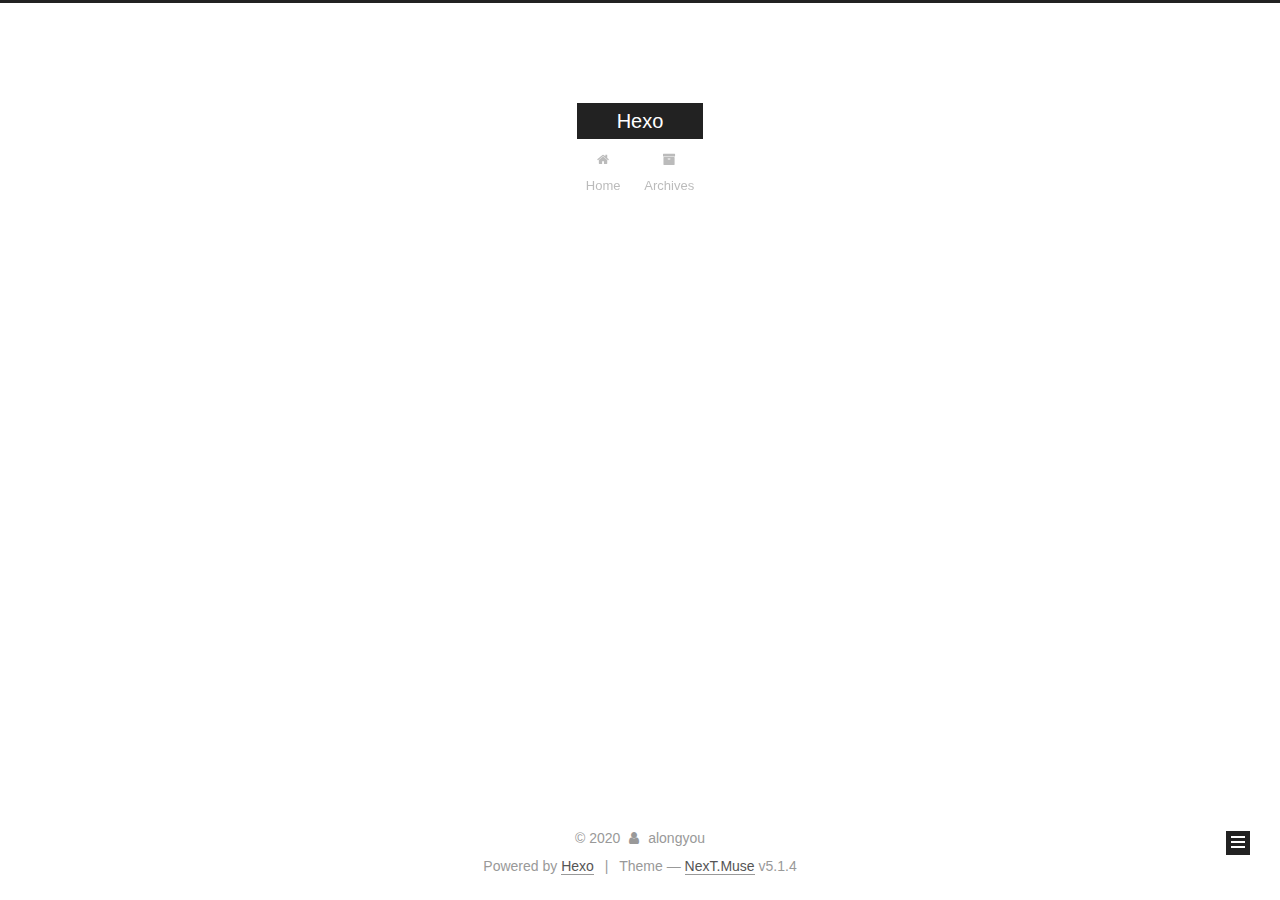
==== archives/index.html @ aa91adcb "Site updated: 2020-01-11 14:29:56" ====
<!DOCTYPE html>



  


<html class="theme-next muse use-motion" lang="en">
<head>
  <meta charset="UTF-8"/>
<meta http-equiv="X-UA-Compatible" content="IE=edge" />
<meta name="viewport" content="width=device-width, initial-scale=1, maximum-scale=1"/>
<meta name="theme-color" content="#222">









<meta http-equiv="Cache-Control" content="no-transform" />
<meta http-equiv="Cache-Control" content="no-siteapp" />
















  
  
  <link href="/lib/fancybox/source/jquery.fancybox.css?v=2.1.5" rel="stylesheet" type="text/css" />







<link href="/lib/font-awesome/css/font-awesome.min.css?v=4.6.2" rel="stylesheet" type="text/css" />

<link href="/css/main.css?v=5.1.4" rel="stylesheet" type="text/css" />


  <link rel="apple-touch-icon" sizes="180x180" href="/images/apple-touch-icon-next.png?v=5.1.4">


  <link rel="icon" type="image/png" sizes="32x32" href="/images/favicon-32x32-next.png?v=5.1.4">


  <link rel="icon" type="image/png" sizes="16x16" href="/images/favicon-16x16-next.png?v=5.1.4">


  <link rel="mask-icon" href="/images/logo.svg?v=5.1.4" color="#222">





  <meta name="keywords" content="Hexo, NexT" />










<meta property="og:type" content="website">
<meta property="og:title" content="Hexo">
<meta property="og:url" content="https://bluesoulo.github.io/archives/index.html">
<meta property="og:site_name" content="Hexo">
<meta property="og:locale" content="en_US">
<meta property="article:author" content="alongyou">
<meta name="twitter:card" content="summary">



<script type="text/javascript" id="hexo.configurations">
  var NexT = window.NexT || {};
  var CONFIG = {
    root: '/',
    scheme: 'Muse',
    version: '5.1.4',
    sidebar: {"position":"left","display":"post","offset":12,"b2t":false,"scrollpercent":false,"onmobile":false},
    fancybox: true,
    tabs: true,
    motion: {"enable":true,"async":false,"transition":{"post_block":"fadeIn","post_header":"slideDownIn","post_body":"slideDownIn","coll_header":"slideLeftIn","sidebar":"slideUpIn"}},
    duoshuo: {
      userId: '0',
      author: 'Author'
    },
    algolia: {
      applicationID: '',
      apiKey: '',
      indexName: '',
      hits: {"per_page":10},
      labels: {"input_placeholder":"Search for Posts","hits_empty":"We didn't find any results for the search: ${query}","hits_stats":"${hits} results found in ${time} ms"}
    }
  };
</script>



  <link rel="canonical" href="https://bluesoulo.github.io/archives/"/>





  <title>Archive | Hexo</title>
  








<meta name="generator" content="Hexo 4.2.0"></head>

<body itemscope itemtype="http://schema.org/WebPage" lang="en">

  
  
    
  

  <div class="container sidebar-position-left page-archive">
    <div class="headband"></div>

    <header id="header" class="header" itemscope itemtype="http://schema.org/WPHeader">
      <div class="header-inner"><div class="site-brand-wrapper">
  <div class="site-meta ">
    

    <div class="custom-logo-site-title">
      <a href="/"  class="brand" rel="start">
        <span class="logo-line-before"><i></i></span>
        <span class="site-title">Hexo</span>
        <span class="logo-line-after"><i></i></span>
      </a>
    </div>
      
        <p class="site-subtitle"></p>
      
  </div>

  <div class="site-nav-toggle">
    <button>
      <span class="btn-bar"></span>
      <span class="btn-bar"></span>
      <span class="btn-bar"></span>
    </button>
  </div>
</div>

<nav class="site-nav">
  

  
    <ul id="menu" class="menu">
      
        
        <li class="menu-item menu-item-home">
          <a href="/%20" rel="section">
            
              <i class="menu-item-icon fa fa-fw fa-home"></i> <br />
            
            Home
          </a>
        </li>
      
        
        <li class="menu-item menu-item-archives">
          <a href="/archives/%20" rel="section">
            
              <i class="menu-item-icon fa fa-fw fa-archive"></i> <br />
            
            Archives
          </a>
        </li>
      

      
    </ul>
  

  
</nav>



 </div>
    </header>

    <main id="main" class="main">
      <div class="main-inner">
        <div class="content-wrap">
          <div id="content" class="content">
            

  
  
  
  <div class="post-block archive">
    <div id="posts" class="posts-collapse">
      <span class="archive-move-on"></span>

      <span class="archive-page-counter">
        
        
        
          
        
        Um..! 1 post. Keep on posting.
      </span>

      

        
        
        

        
          
          <div class="collection-title">
            <h1 class="archive-year" id="archive-year-2020">2020</h1>
          </div>
        
        

        

  <article class="post post-type-normal" itemscope itemtype="http://schema.org/Article">
    <header class="post-header">

      <h2 class="post-title">
        
            <a class="post-title-link" href="/2020/01/11/hello-world/" itemprop="url">
              
                <span itemprop="name">Hello World</span>
              
            </a>
        
      </h2>

      <div class="post-meta">
        <time class="post-time" itemprop="dateCreated"
              datetime="2020-01-11T13:11:05+08:00"
              content="2020-01-11" >
          01-11
        </time>
      </div>

    </header>
  </article>



      

    </div>
  </div>
  
  
  

  



          </div>
          


          

        </div>
        
          
  
  <div class="sidebar-toggle">
    <div class="sidebar-toggle-line-wrap">
      <span class="sidebar-toggle-line sidebar-toggle-line-first"></span>
      <span class="sidebar-toggle-line sidebar-toggle-line-middle"></span>
      <span class="sidebar-toggle-line sidebar-toggle-line-last"></span>
    </div>
  </div>

  <aside id="sidebar" class="sidebar">
    
    <div class="sidebar-inner">

      

      

      <section class="site-overview-wrap sidebar-panel sidebar-panel-active">
        <div class="site-overview">
          <div class="site-author motion-element" itemprop="author" itemscope itemtype="http://schema.org/Person">
            
              <p class="site-author-name" itemprop="name">alongyou</p>
              <p class="site-description motion-element" itemprop="description"></p>
          </div>

          <nav class="site-state motion-element">

            
              <div class="site-state-item site-state-posts">
              
                <a href="/archives/%20%7C%7C%20archive">
              
                  <span class="site-state-item-count">1</span>
                  <span class="site-state-item-name">posts</span>
                </a>
              </div>
            

            

            

          </nav>

          

          

          
          

          
          

          

        </div>
      </section>

      

      

    </div>
  </aside>


        
      </div>
    </main>

    <footer id="footer" class="footer">
      <div class="footer-inner">
        <div class="copyright">&copy; <span itemprop="copyrightYear">2020</span>
  <span class="with-love">
    <i class="fa fa-user"></i>
  </span>
  <span class="author" itemprop="copyrightHolder">alongyou</span>

  
</div>


  <div class="powered-by">Powered by <a class="theme-link" target="_blank" href="https://hexo.io">Hexo</a></div>



  <span class="post-meta-divider">|</span>



  <div class="theme-info">Theme &mdash; <a class="theme-link" target="_blank" href="https://github.com/iissnan/hexo-theme-next">NexT.Muse</a> v5.1.4</div>




        







        
      </div>
    </footer>

    
      <div class="back-to-top">
        <i class="fa fa-arrow-up"></i>
        
      </div>
    

    

  </div>

  

<script type="text/javascript">
  if (Object.prototype.toString.call(window.Promise) !== '[object Function]') {
    window.Promise = null;
  }
</script>









  












  
  
    <script type="text/javascript" src="/lib/jquery/index.js?v=2.1.3"></script>
  

  
  
    <script type="text/javascript" src="/lib/fastclick/lib/fastclick.min.js?v=1.0.6"></script>
  

  
  
    <script type="text/javascript" src="/lib/jquery_lazyload/jquery.lazyload.js?v=1.9.7"></script>
  

  
  
    <script type="text/javascript" src="/lib/velocity/velocity.min.js?v=1.2.1"></script>
  

  
  
    <script type="text/javascript" src="/lib/velocity/velocity.ui.min.js?v=1.2.1"></script>
  

  
  
    <script type="text/javascript" src="/lib/fancybox/source/jquery.fancybox.pack.js?v=2.1.5"></script>
  


  


  <script type="text/javascript" src="/js/src/utils.js?v=5.1.4"></script>

  <script type="text/javascript" src="/js/src/motion.js?v=5.1.4"></script>



  
  

  

  


  <script type="text/javascript" src="/js/src/bootstrap.js?v=5.1.4"></script>



  


  




	





  





  












  





  

  

  

  
  

  

  

  

</body>
</html>
---- css/main.css ----
/* normalize.css v3.0.2 | MIT License | git.io/normalize */
html {
  font-family: sans-serif; /* 1 */
  -ms-text-size-adjust: 100%; /* 2 */
  -webkit-text-size-adjust: 100%; /* 2 */
}
body {
  margin: 0;
}
article,
aside,
details,
figcaption,
figure,
footer,
header,
hgroup,
main,
menu,
nav,
section,
summary {
  display: block;
}
audio,
canvas,
progress,
video {
  display: inline-block; /* 1 */
  vertical-align: baseline; /* 2 */
}
audio:not([controls]) {
  display: none;
  height: 0;
}
[hidden],
template {
  display: none;
}
a {
  background-color: transparent;
}
a:active,
a:hover {
  outline: 0;
}
abbr[title] {
  border-bottom: 1px dotted;
}
b,
strong {
  font-weight: bold;
}
dfn {
  font-style: italic;
}
h1 {
  font-size: 2em;
  margin: 0.67em 0;
}
mark {
  background: #ff0;
  color: #000;
}
small {
  font-size: 80%;
}
sub,
sup {
  font-size: 75%;
  line-height: 0;
  position: relative;
  vertical-align: baseline;
}
sup {
  top: -0.5em;
}
sub {
  bottom: -0.25em;
}
img {
  border: 0;
}
svg:not(:root) {
  overflow: hidden;
}
figure {
  margin: 1em 40px;
}
hr {
  -moz-box-sizing: content-box;
  box-sizing: content-box;
  height: 0;
}
pre {
  overflow: auto;
}
code,
kbd,
pre,
samp {
  font-family: monospace, monospace;
  font-size: 1em;
}
button,
input,
optgroup,
select,
textarea {
  color: inherit; /* 1 */
  font: inherit; /* 2 */
  margin: 0; /* 3 */
}
button {
  overflow: visible;
}
button,
select {
  text-transform: none;
}
button,
html input[type="button"],
input[type="reset"],
input[type="submit"] {
  -webkit-appearance: button; /* 2 */
  cursor: pointer; /* 3 */
}
button[disabled],
html input[disabled] {
  cursor: default;
}
button::-moz-focus-inner,
input::-moz-focus-inner {
  border: 0;
  padding: 0;
}
input {
  line-height: normal;
}
input[type="checkbox"],
input[type="radio"] {
  box-sizing: border-box; /* 1 */
  padding: 0; /* 2 */
}
input[type="number"]::-webkit-inner-spin-button,
input[type="number"]::-webkit-outer-spin-button {
  height: auto;
}
input[type="search"] {
  -webkit-appearance: textfield; /* 1 */
  -moz-box-sizing: content-box;
  -webkit-box-sizing: content-box; /* 2 */
  box-sizing: content-box;
}
input[type="search"]::-webkit-search-cancel-button,
input[type="search"]::-webkit-search-decoration {
  -webkit-appearance: none;
}
fieldset {
  border: 1px solid #c0c0c0;
  margin: 0 2px;
  padding: 0.35em 0.625em 0.75em;
}
legend {
  border: 0; /* 1 */
  padding: 0; /* 2 */
}
textarea {
  overflow: auto;
}
optgroup {
  font-weight: bold;
}
table {
  border-collapse: collapse;
  border-spacing: 0;
}
td,
th {
  padding: 0;
}
::selection {
  background: #262a30;
  color: #fff;
}
body {
  position: relative;
  font-family: 'Lato', "PingFang SC", "Microsoft YaHei", sans-serif;
  font-size: 14px;
  line-height: 2;
  color: #555;
  background: #fff;
}
@media (max-width: 767px) {
  body {
    padding-right: 0 !important;
  }
}
@media (min-width: 768px) and (max-width: 991px) {
  body {
    padding-right: 0 !important;
  }
}
@media (min-width: 1600px) {
  body {
    font-size: 16px;
  }
}
h1,
h2,
h3,
h4,
h5,
h6 {
  margin: 0;
  padding: 0;
  font-weight: bold;
  line-height: 1.5;
  font-family: 'Lato', "PingFang SC", "Microsoft YaHei", sans-serif;
}
h2,
h3,
h4,
h5,
h6 {
  margin: 20px 0 15px;
}
h1 {
  font-size: 22px;
}
@media (max-width: 767px) {
  h1 {
    font-size: 18px;
  }
}
h2 {
  font-size: 20px;
}
@media (max-width: 767px) {
  h2 {
    font-size: 16px;
  }
}
h3 {
  font-size: 18px;
}
@media (max-width: 767px) {
  h3 {
    font-size: 14px;
  }
}
h4 {
  font-size: 16px;
}
@media (max-width: 767px) {
  h4 {
    font-size: 12px;
  }
}
h5 {
  font-size: 14px;
}
@media (max-width: 767px) {
  h5 {
    font-size: 10px;
  }
}
h6 {
  font-size: 12px;
}
@media (max-width: 767px) {
  h6 {
    font-size: 8px;
  }
}
p {
  margin: 0 0 20px 0;
}
a {
  color: #555;
  text-decoration: none;
  outline: none;
  border-bottom: 1px solid #999;
  word-wrap: break-word;
}
a:hover {
  color: #222;
  border-bottom-color: #222;
}
blockquote {
  margin: 0;
  padding: 0;
}
img {
  display: block;
  margin: auto;
  max-width: 100%;
  height: auto;
}
hr {
  margin: 40px 0;
  height: 3px;
  border: none;
  background-color: #ddd;
  background-image: repeating-linear-gradient(-45deg, #fff, #fff 4px, transparent 4px, transparent 8px);
}
blockquote {
  padding: 0 15px;
  color: #666;
  border-left: 4px solid #ddd;
}
blockquote cite::before {
  content: "-";
  padding: 0 5px;
}
dt {
  font-weight: 700;
}
dd {
  margin: 0;
  padding: 0;
}
kbd {
  border: 1px solid #ccc;
  border-radius: 0.2em;
  box-shadow: 0.1em 0.1em 0.2em rgba(0,0,0,0.1);
  background-color: #f9f9f9;
  font-family: inherit;
  background-image: -webkit-linear-gradient(top, #eee, #fff, #eee);
  padding: 0.1em 0.3em;
  white-space: nowrap;
}
.text-left {
  text-align: left;
}
.text-center {
  text-align: center;
}
.text-right {
  text-align: right;
}
.text-justify {
  text-align: justify;
}
.text-nowrap {
  white-space: nowrap;
}
.text-lowercase {
  text-transform: lowercase;
}
.text-uppercase {
  text-transform: uppercase;
}
.text-capitalize {
  text-transform: capitalize;
}
.center-block {
  display: block;
  margin-left: auto;
  margin-right: auto;
}
.clearfix:before,
.clearfix:after {
  content: " ";
  display: table;
}
.clearfix:after {
  clear: both;
}
.pullquote {
  width: 45%;
}
.pullquote.left {
  float: left;
  margin-left: 5px;
  margin-right: 10px;
}
.pullquote.right {
  float: right;
  margin-left: 10px;
  margin-right: 5px;
}
.affix.affix.affix {
  position: fixed;
}
.translation {
  margin-top: -20px;
  font-size: 14px;
  color: #999;
}
.scrollbar-measure {
  width: 100px;
  height: 100px;
  overflow: scroll;
  position: absolute;
  top: -9999px;
}
.use-motion .motion-element {
  opacity: 0;
}
table {
  margin: 20px 0;
  width: 100%;
  border-collapse: collapse;
  border-spacing: 0;
  border: 1px solid #ddd;
  font-size: 14px;
  table-layout: fixed;
  word-wrap: break-all;
}
table>tbody>tr:nth-of-type(odd) {
  background-color: #f9f9f9;
}
table>tbody>tr:hover {
  background-color: #f5f5f5;
}
caption,
th,
td {
  padding: 8px;
  text-align: left;
  vertical-align: middle;
  font-weight: normal;
}
th,
td {
  border-bottom: 3px solid #ddd;
  border-right: 1px solid #eee;
}
th {
  padding-bottom: 10px;
  font-weight: 700;
}
td {
  border-bottom-width: 1px;
}
html,
body {
  height: 100%;
}
.container {
  position: relative;
  min-height: 100%;
}
.header-inner {
  margin: 0 auto;
  padding: 100px 0 70px;
  width: 700px;
}
@media (min-width: 1600px) {
  .container .header-inner {
    width: 900px;
  }
}
.main {
  padding-bottom: 150px;
}
.main-inner {
  margin: 0 auto;
  width: 700px;
}
@media (min-width: 1600px) {
  .container .main-inner {
    width: 900px;
  }
}
.footer {
  position: absolute;
  left: 0;
  bottom: 0;
  width: 100%;
  min-height: 50px;
}
.footer-inner {
  box-sizing: border-box;
  margin: 20px auto;
  width: 700px;
}
@media (min-width: 1600px) {
  .container .footer-inner {
    width: 900px;
  }
}
pre,
.highlight {
  overflow: auto;
  margin: 20px 0;
  padding: 0;
  font-size: 13px;
  color: #4d4d4c;
  background: #f7f7f7;
  line-height: 1.6;
}
pre,
code {
  font-family: consolas, Menlo, "PingFang SC", "Microsoft YaHei", monospace;
}
code {
  padding: 2px 4px;
  word-wrap: break-word;
  color: #555;
  background: #eee;
  border-radius: 3px;
  font-size: 13px;
}
pre {
  padding: 10px;
}
pre code {
  padding: 0;
  color: #4d4d4c;
  background: none;
  text-shadow: none;
}
.highlight {
  border-radius: 1px;
}
.highlight pre {
  border: none;
  margin: 0;
  padding: 10px 0;
}
.highlight table {
  margin: 0;
  width: auto;
  border: none;
}
.highlight td {
  border: none;
  padding: 0;
}
.highlight figcaption {
  font-size: 1em;
  color: #4d4d4c;
  line-height: 1em;
  margin-bottom: 1em;
}
.highlight figcaption:before,
.highlight figcaption:after {
  content: " ";
  display: table;
}
.highlight figcaption:after {
  clear: both;
}
.highlight figcaption a {
  float: right;
  color: #4d4d4c;
}
.highlight figcaption a:hover {
  border-bottom-color: #4d4d4c;
}
.highlight .gutter pre {
  padding-left: 10px;
  padding-right: 10px;
  color: #869194;
  text-align: right;
  background-color: #eff2f3;
}
.highlight .code pre {
  width: 100%;
  padding-left: 10px;
  padding-right: 10px;
  background-color: #f7f7f7;
}
.highlight .line {
  height: 20px;
}
.gutter {
  -webkit-user-select: none;
  -moz-user-select: none;
  -ms-user-select: none;
  user-select: none;
}
.gist table {
  width: auto;
}
.gist table td {
  border: none;
}
pre .deletion {
  background: #fdd;
}
pre .addition {
  background: #dfd;
}
pre .meta {
  color: #8959a8;
}
pre .comment {
  color: #8e908c;
}
pre .variable,
pre .attribute,
pre .tag,
pre .regexp,
pre .ruby .constant,
pre .xml .tag .title,
pre .xml .pi,
pre .xml .doctype,
pre .html .doctype,
pre .css .id,
pre .css .class,
pre .css .pseudo {
  color: #c82829;
}
pre .number,
pre .preprocessor,
pre .built_in,
pre .literal,
pre .params,
pre .constant,
pre .command {
  color: #f5871f;
}
pre .ruby .class .title,
pre .css .rules .attribute,
pre .string,
pre .value,
pre .inheritance,
pre .header,
pre .ruby .symbol,
pre .xml .cdata,
pre .special,
pre .number,
pre .formula {
  color: #718c00;
}
pre .title,
pre .css .hexcolor {
  color: #3e999f;
}
pre .function,
pre .python .decorator,
pre .python .title,
pre .ruby .function .title,
pre .ruby .title .keyword,
pre .perl .sub,
pre .javascript .title,
pre .coffeescript .title {
  color: #4271ae;
}
pre .keyword,
pre .javascript .function {
  color: #8959a8;
}
.full-image.full-image.full-image.full-image {
  border: none;
  max-width: 100%;
  width: auto;
  margin: 20px auto 25px;
}
@media (min-width: 992px) {
  .full-image.full-image.full-image.full-image {
    max-width: none;
    width: 110%;
    margin: 25px -5%;
  }
}
.blockquote-center,
.page-home .post-type-quote blockquote,
.page-post-detail .post-type-quote blockquote {
  position: relative;
  margin: 40px 0;
  padding: 0;
  border-left: none;
  text-align: center;
}
.blockquote-center::before,
.page-home .post-type-quote blockquote::before,
.page-post-detail .post-type-quote blockquote::before,
.blockquote-center::after,
.page-home .post-type-quote blockquote::after,
.page-post-detail .post-type-quote blockquote::after {
  position: absolute;
  content: ' ';
  display: block;
  width: 100%;
  height: 24px;
  opacity: 0.2;
  background-repeat: no-repeat;
  background-position: 0 -6px;
  background-size: 22px 22px;
}
.blockquote-center::before,
.page-home .post-type-quote blockquote::before,
.page-post-detail .post-type-quote blockquote::before {
  top: -20px;
  background-image: url("../images/quote-l.svg");
  border-top: 1px solid #ccc;
}
.blockquote-center::after,
.page-home .post-type-quote blockquote::after,
.page-post-detail .post-type-quote blockquote::after {
  bottom: -20px;
  background-image: url("../images/quote-r.svg");
  border-bottom: 1px solid #ccc;
  background-position: 100% 8px;
}
.blockquote-center p,
.page-home .post-type-quote blockquote p,
.page-post-detail .post-type-quote blockquote p,
.blockquote-center div,
.page-home .post-type-quote blockquote div,
.page-post-detail .post-type-quote blockquote div {
  text-align: center;
}
.post .post-body .group-picture img {
  box-sizing: border-box;
  padding: 0 3px;
  border: none;
}
.post .group-picture-row {
  overflow: hidden;
  margin-top: 6px;
}
.post .group-picture-row:first-child {
  margin-top: 0;
}
.post .group-picture-column {
  float: left;
}
.page-post-detail .post-body .group-picture-column {
  float: none;
  margin-top: 10px;
  width: auto !important;
}
.page-post-detail .post-body .group-picture-column img {
  margin: 0 auto;
}
.page-archive .group-picture-container {
  overflow: hidden;
}
.page-archive .group-picture-row {
  float: left;
}
.page-archive .group-picture-row:first-child {
  margin-top: 6px;
}
.page-archive .group-picture-column {
  max-width: 150px;
  max-height: 150px;
}
.post-body .note {
  position: relative;
  padding: 15px;
  margin-bottom: 20px;
  border: 1px solid #eee;
  border-left-width: 5px;
  border-radius: 3px;
}
.post-body .note h2,
.post-body .note h3,
.post-body .note h4,
.post-body .note h5,
.post-body .note h6 {
  margin-top: 0;
  margin-bottom: 0;
  border-bottom: initial;
  padding-top: 0 !important;
}
.post-body .note p:first-child,
.post-body .note ul:first-child,
.post-body .note ol:first-child,
.post-body .note table:first-child,
.post-body .note pre:first-child,
.post-body .note blockquote:first-child {
  margin-top: 0;
}
.post-body .note p:last-child,
.post-body .note ul:last-child,
.post-body .note ol:last-child,
.post-body .note table:last-child,
.post-body .note pre:last-child,
.post-body .note blockquote:last-child {
  margin-bottom: 0;
}
.post-body .note.default {
  border-left-color: #777;
}
.post-body .note.default h2,
.post-body .note.default h3,
.post-body .note.default h4,
.post-body .note.default h5,
.post-body .note.default h6 {
  color: #777;
}
.post-body .note.primary {
  border-left-color: #6f42c1;
}
.post-body .note.primary h2,
.post-body .note.primary h3,
.post-body .note.primary h4,
.post-body .note.primary h5,
.post-body .note.primary h6 {
  color: #6f42c1;
}
.post-body .note.info {
  border-left-color: #428bca;
}
.post-body .note.info h2,
.post-body .note.info h3,
.post-body .note.info h4,
.post-body .note.info h5,
.post-body .note.info h6 {
  color: #428bca;
}
.post-body .note.success {
  border-left-color: #5cb85c;
}
.post-body .note.success h2,
.post-body .note.success h3,
.post-body .note.success h4,
.post-body .note.success h5,
.post-body .note.success h6 {
  color: #5cb85c;
}
.post-body .note.warning {
  border-left-color: #f0ad4e;
}
.post-body .note.warning h2,
.post-body .note.warning h3,
.post-body .note.warning h4,
.post-body .note.warning h5,
.post-body .note.warning h6 {
  color: #f0ad4e;
}
.post-body .note.danger {
  border-left-color: #d9534f;
}
.post-body .note.danger h2,
.post-body .note.danger h3,
.post-body .note.danger h4,
.post-body .note.danger h5,
.post-body .note.danger h6 {
  color: #d9534f;
}
.post-body .label {
  display: inline;
  padding: 0 2px;
  white-space: nowrap;
}
.post-body .label.default {
  background-color: #f0f0f0;
}
.post-body .label.primary {
  background-color: #efe6f7;
}
.post-body .label.info {
  background-color: #e5f2f8;
}
.post-body .label.success {
  background-color: #e7f4e9;
}
.post-body .label.warning {
  background-color: #fcf6e1;
}
.post-body .label.danger {
  background-color: #fae8eb;
}
.post-body .tabs {
  position: relative;
  display: block;
  margin-bottom: 20px;
  padding-top: 10px;
}
.post-body .tabs ul.nav-tabs {
  margin: 0;
  padding: 0;
  display: flex;
  margin-bottom: -1px;
}
@media (max-width: 413px) {
  .post-body .tabs ul.nav-tabs {
    display: block;
    margin-bottom: 5px;
  }
}
.post-body .tabs ul.nav-tabs li.tab {
  list-style-type: none !important;
  margin: 0 0.25em 0 0;
  border-top: 3px solid transparent;
  border-left: 1px solid transparent;
  border-right: 1px solid transparent;
}
@media (max-width: 413px) {
  .post-body .tabs ul.nav-tabs li.tab {
    margin: initial;
    border-top: 1px solid transparent;
    border-left: 3px solid transparent;
    border-right: 1px solid transparent;
    border-bottom: 1px solid transparent;
  }
}
.post-body .tabs ul.nav-tabs li.tab a {
  outline: 0;
  border-bottom: initial;
  display: block;
  line-height: 1.8em;
  padding: 0.25em 0.75em;
  transition-duration: 0.2s;
  transition-timing-function: ease-out;
  transition-delay: 0s;
}
.post-body .tabs ul.nav-tabs li.tab a i {
  width: 1.285714285714286em;
}
.post-body .tabs ul.nav-tabs li.tab.active {
  border-top: 3px solid #fc6423;
  border-left: 1px solid #ddd;
  border-right: 1px solid #ddd;
  background-color: #fff;
}
@media (max-width: 413px) {
  .post-body .tabs ul.nav-tabs li.tab.active {
    border-top: 1px solid #ddd;
    border-left: 3px solid #fc6423;
    border-right: 1px solid #ddd;
    border-bottom: 1px solid #ddd;
  }
}
.post-body .tabs ul.nav-tabs li.tab.active a {
  cursor: default;
  color: #555;
}
.post-body .tabs .tab-content {
  background-color: #fff;
}
.post-body .tabs .tab-content .tab-pane {
  border: 1px solid #ddd;
  padding: 20px 20px 0 20px;
}
.post-body .tabs .tab-content .tab-pane:not(.active) {
  display: none !important;
}
.post-body .tabs .tab-content .tab-pane.active {
  display: block !important;
}
.btn {
  display: inline-block;
  padding: 0 20px;
  font-size: 14px;
  color: #fff;
  background: #222;
  border: 2px solid #222;
  text-decoration: none;
  border-radius: 0;
  transition-property: background-color;
  transition-duration: 0.2s;
  transition-timing-function: ease-in-out;
  transition-delay: 0s;
  line-height: 2;
}
.btn:hover {
  border-color: #222;
  color: #222;
  background: #fff;
}
.btn +.btn {
  margin: 0 0 8px 8px;
}
.btn .fa-fw {
  width: 1.285714285714286em;
  text-align: left;
}
.btn-bar {
  display: block;
  width: 22px;
  height: 2px;
  background: #555;
  border-radius: 1px;
}
.btn-bar+.btn-bar {
  margin-top: 4px;
}
.pagination {
  margin: 120px 0 40px;
  text-align: center;
  border-top: 1px solid #eee;
}
.page-number-basic,
.pagination .prev,
.pagination .next,
.pagination .page-number,
.pagination .space {
  display: inline-block;
  position: relative;
  top: -1px;
  margin: 0 10px;
  padding: 0 11px;
}
@media (max-width: 767px) {
  .page-number-basic,
  .pagination .prev,
  .pagination .next,
  .pagination .page-number,
  .pagination .space {
    margin: 0 5px;
  }
}
.pagination .prev,
.pagination .next,
.pagination .page-number {
  border-bottom: 0;
  border-top: 1px solid #eee;
  transition-property: border-color;
  transition-duration: 0.2s;
  transition-timing-function: ease-in-out;
  transition-delay: 0s;
}
.pagination .prev:hover,
.pagination .next:hover,
.pagination .page-number:hover {
  border-top-color: #222;
}
.pagination .space {
  padding: 0;
  margin: 0;
}
.pagination .prev {
  margin-left: 0;
}
.pagination .next {
  margin-right: 0;
}
.pagination .page-number.current {
  color: #fff;
  background: #ccc;
  border-top-color: #ccc;
}
@media (max-width: 767px) {
  .pagination {
    border-top: none;
  }
  .pagination .prev,
  .pagination .next,
  .pagination .page-number {
    margin-bottom: 10px;
    border-top: 0;
    border-bottom: 1px solid #eee;
    padding: 0 10px;
  }
  .pagination .prev:hover,
  .pagination .next:hover,
  .pagination .page-number:hover {
    border-bottom-color: #222;
  }
}
.comments {
  margin: 60px 20px 0;
}
.tag-cloud {
  text-align: center;
}
.tag-cloud a {
  display: inline-block;
  margin: 10px;
}
.back-to-top {
  box-sizing: border-box;
  position: fixed;
  bottom: -100px;
  right: 30px;
  z-index: 1050;
  padding: 0 6px;
  width: 24px;
  background: #222;
  font-size: 12px;
  opacity: 1;
  color: #fff;
  cursor: pointer;
  text-align: center;
  -webkit-transform: translateZ(0);
  transition-property: bottom;
  transition-duration: 0.2s;
  transition-timing-function: ease-in-out;
  transition-delay: 0s;
}
@media (min-width: 768px) and (max-width: 991px) {
  .back-to-top {
    display: none !important;
  }
}
@media (max-width: 767px) {
  .back-to-top {
    display: none !important;
  }
}
.back-to-top.back-to-top-on {
  bottom: 19px;
}
.header {
  background: transparent;
}
.header-inner {
  position: relative;
}
.headband {
  height: 3px;
  background: #222;
}
.site-meta {
  margin: 0;
  text-align: center;
}
@media (max-width: 767px) {
  .site-meta {
    text-align: center;
  }
}
.brand {
  position: relative;
  display: inline-block;
  padding: 0 40px;
  color: #fff;
  background: #222;
  border-bottom: none;
}
.brand:hover {
  color: #fff;
}
.logo {
  display: inline-block;
  margin-right: 5px;
  line-height: 36px;
  vertical-align: top;
}
.site-title {
  display: inline-block;
  vertical-align: top;
  line-height: 36px;
  font-size: 20px;
  font-weight: normal;
  font-family: 'Lato', "PingFang SC", "Microsoft YaHei", sans-serif;
}
.site-subtitle {
  margin-top: 10px;
  font-size: 13px;
  color: #999;
}
.use-motion .brand {
  opacity: 0;
}
.use-motion .logo,
.use-motion .site-title,
.use-motion .site-subtitle {
  opacity: 0;
  position: relative;
  top: -10px;
}
.site-nav-toggle {
  display: none;
  position: absolute;
  top: 10px;
  left: 10px;
}
@media (max-width: 767px) {
  .site-nav-toggle {
    display: block;
  }
}
.site-nav-toggle button {
  margin-top: 2px;
  padding: 9px 10px;
  background: transparent;
  border: none;
}
@media (max-width: 767px) {
  .site-nav {
    display: none;
    margin: 0 -10px;
    padding: 0 10px;
    clear: both;
    border-top: 1px solid #ddd;
  }
}
@media (min-width: 768px) and (max-width: 991px) {
  .site-nav {
    display: block !important;
  }
}
@media (min-width: 992px) {
  .site-nav {
    display: block !important;
  }
}
.menu {
  margin-top: 20px;
  padding-left: 0;
  text-align: center;
}
.menu .menu-item {
  display: inline-block;
  margin: 0 10px;
  list-style: none;
}
@media screen and (max-width: 767px) {
  .menu .menu-item {
    margin-top: 10px;
  }
}
.menu .menu-item a {
  display: block;
  font-size: 13px;
  line-height: inherit;
  border-bottom: 1px solid transparent;
  transition-property: border-color;
  transition-duration: 0.2s;
  transition-timing-function: ease-in-out;
  transition-delay: 0s;
}
.menu .menu-item a:hover {
  border-bottom-color: #222;
}
.menu .menu-item .fa {
  margin-right: 5px;
}
.use-motion .menu-item {
  opacity: 0;
}
.post-body {
  font-family: 'Lato', "PingFang SC", "Microsoft YaHei", sans-serif;
}
@media (max-width: 767px) {
  .post-body {
    word-break: break-word;
  }
}
.post-body .fancybox img {
  display: block !important;
  margin: 0 auto;
  cursor: pointer;
  cursor: zoom-in;
  cursor: -webkit-zoom-in;
}
.post-body .image-caption,
.post-body .figure .caption {
  margin: -20px auto 15px;
  text-align: center;
  font-size: 14px;
  color: #999;
  font-weight: bold;
  line-height: 1;
}
.post-sticky-flag {
  display: inline-block;
  font-size: 16px;
  -ms-transform: rotate(30deg);
  -webkit-transform: rotate(30deg);
  -moz-transform: rotate(30deg);
  -ms-transform: rotate(30deg);
  -o-transform: rotate(30deg);
  transform: rotate(30deg);
}
.use-motion .post-block,
.use-motion .pagination,
.use-motion .comments {
  opacity: 0;
}
.use-motion .post-header {
  opacity: 0;
}
.use-motion .post-body {
  opacity: 0;
}
.use-motion .collection-title {
  opacity: 0;
}
.posts-expand {
  padding-top: 40px;
}
@media (max-width: 767px) {
  .posts-expand {
    margin: 0 20px;
  }
  .post-body pre .gutter pre {
    padding-right: 10px;
  }
  .post-body .highlight {
    margin-left: 0px;
    margin-right: 0px;
    padding: 0;
  }
  .post-body .highlight .gutter pre {
    padding-right: 10px;
  }
}
@media (min-width: 992px) {
  .posts-expand .post-body {
    text-align: justify;
  }
}
.posts-expand .post-body h2,
.posts-expand .post-body h3,
.posts-expand .post-body h4,
.posts-expand .post-body h5,
.posts-expand .post-body h6 {
  padding-top: 10px;
}
.posts-expand .post-body h2 .header-anchor,
.posts-expand .post-body h3 .header-anchor,
.posts-expand .post-body h4 .header-anchor,
.posts-expand .post-body h5 .header-anchor,
.posts-expand .post-body h6 .header-anchor {
  float: right;
  margin-left: 10px;
  color: #ccc;
  border-bottom-style: none;
  visibility: hidden;
}
.posts-expand .post-body h2 .header-anchor:hover,
.posts-expand .post-body h3 .header-anchor:hover,
.posts-expand .post-body h4 .header-anchor:hover,
.posts-expand .post-body h5 .header-anchor:hover,
.posts-expand .post-body h6 .header-anchor:hover {
  color: inherit;
}
.posts-expand .post-body h2:hover .header-anchor,
.posts-expand .post-body h3:hover .header-anchor,
.posts-expand .post-body h4:hover .header-anchor,
.posts-expand .post-body h5:hover .header-anchor,
.posts-expand .post-body h6:hover .header-anchor {
  visibility: visible;
}
.posts-expand .post-body ul li {
  list-style: circle;
}
.posts-expand .post-body img {
  box-sizing: border-box;
  margin: auto;
  padding: 3px;
  border: 1px solid #ddd;
}
.posts-expand .post-body .fancybox img {
  margin: 0 auto 25px;
}
@media (max-width: 767px) {
  .posts-collapse {
    margin: 0 20px;
  }
  .posts-collapse .post-title,
  .posts-collapse .post-meta {
    display: block;
    width: auto;
    text-align: left;
  }
}
.posts-collapse {
  position: relative;
  z-index: 1010;
  margin-left: 55px;
}
.posts-collapse::after {
  content: " ";
  position: absolute;
  top: 20px;
  left: 0;
  margin-left: -2px;
  width: 4px;
  height: 100%;
  background: #f5f5f5;
  z-index: -1;
}
@media (max-width: 767px) {
  .posts-collapse {
    margin: 0 20px;
  }
}
.posts-collapse .collection-title {
  position: relative;
  margin: 60px 0;
}
.posts-collapse .collection-title h1,
.posts-collapse .collection-title h2 {
  margin-left: 20px;
}
.posts-collapse .collection-title small {
  color: #bbb;
  margin-left: 5px;
}
.posts-collapse .collection-title::before {
  content: " ";
  position: absolute;
  left: 0;
  top: 50%;
  margin-left: -4px;
  margin-top: -4px;
  width: 8px;
  height: 8px;
  background: #bbb;
  border-radius: 50%;
}
.posts-collapse .post {
  margin: 30px 0;
}
.posts-collapse .post-header {
  position: relative;
  transition-duration: 0.2s;
  transition-timing-function: ease-in-out;
  transition-delay: 0s;
  transition-property: border;
  border-bottom: 1px dashed #ccc;
}
.posts-collapse .post-header::before {
  content: " ";
  position: absolute;
  left: 0;
  top: 12px;
  width: 6px;
  height: 6px;
  margin-left: -4px;
  background: #bbb;
  border-radius: 50%;
  border: 1px solid #fff;
  transition-duration: 0.2s;
  transition-timing-function: ease-in-out;
  transition-delay: 0s;
  transition-property: background;
}
.posts-collapse .post-header:hover {
  border-bottom-color: #666;
}
.posts-collapse .post-header:hover::before {
  background: #222;
}
.posts-collapse .post-meta {
  position: absolute;
  font-size: 12px;
  left: 20px;
  top: 5px;
}
.posts-collapse .post-comments-count {
  display: none;
}
.posts-collapse .post-title {
  margin-left: 60px;
  font-size: 16px;
  font-weight: normal;
  line-height: inherit;
}
.posts-collapse .post-title::after {
  margin-left: 3px;
  opacity: 0.6;
}
.posts-collapse .post-title a {
  color: #666;
  border-bottom: none;
}
.page-home .post-type-quote .post-header,
.page-post-detail .post-type-quote .post-header,
.page-home .post-type-quote .post-tags,
.page-post-detail .post-type-quote .post-tags {
  display: none;
}
.posts-expand .post-title {
  text-align: center;
  word-break: break-word;
  font-weight: 400;
}
.posts-expand .post-title-link {
  display: inline-block;
  position: relative;
  color: #555;
  border-bottom: none;
  line-height: 1.2;
  vertical-align: top;
}
.posts-expand .post-title-link::before {
  content: "";
  position: absolute;
  width: 100%;
  height: 2px;
  bottom: 0;
  left: 0;
  background-color: #000;
  visibility: hidden;
  -webkit-transform: scaleX(0);
  -moz-transform: scaleX(0);
  -ms-transform: scaleX(0);
  -o-transform: scaleX(0);
  transform: scaleX(0);
  transition-duration: 0.2s;
  transition-timing-function: ease-in-out;
  transition-delay: 0s;
}
.posts-expand .post-title-link:hover::before {
  visibility: visible;
  -webkit-transform: scaleX(1);
  -moz-transform: scaleX(1);
  -ms-transform: scaleX(1);
  -o-transform: scaleX(1);
  transform: scaleX(1);
}
.posts-expand .post-title-link .fa {
  font-size: 16px;
}
.posts-expand .post-meta {
  margin: 3px 0 60px 0;
  color: #999;
  font-family: 'Lato', "PingFang SC", "Microsoft YaHei", sans-serif;
  font-size: 12px;
  text-align: center;
}
.posts-expand .post-meta .post-category-list {
  display: inline-block;
  margin: 0;
  padding: 3px;
}
.posts-expand .post-meta .post-category-list-link {
  color: #999;
}
.posts-expand .post-meta .post-description {
  font-size: 14px;
  margin-top: 2px;
}
.post-meta-divider {
  margin: 0 0.5em;
}
.post-meta-item-icon {
  margin-right: 3px;
}
@media (min-width: 768px) and (max-width: 991px) {
  .post-meta-item-icon {
    display: inline-block;
  }
}
@media (max-width: 767px) {
  .post-meta-item-icon {
    display: inline-block;
  }
}
@media (min-width: 768px) and (max-width: 991px) {
  .post-meta-item-text {
    display: none;
  }
}
@media (max-width: 767px) {
  .post-meta-item-text {
    display: none;
  }
}
@media (max-width: 767px) {
  .posts-expand .post-comments-count {
    display: none;
  }
}
.post-button {
  margin-top: 40px;
}
.posts-expand .post-tags {
  margin-top: 40px;
  text-align: center;
}
.posts-expand .post-tags a {
  display: inline-block;
  margin-right: 10px;
  font-size: 13px;
}
.post-nav {
  display: table;
  margin-top: 15px;
  width: 100%;
  border-top: 1px solid #eee;
}
.post-nav-divider {
  display: table-cell;
  width: 10%;
}
.post-nav-item {
  display: table-cell;
  padding: 10px 0 0 0;
  width: 45%;
  vertical-align: top;
}
.post-nav-item a {
  position: relative;
  display: block;
  line-height: 25px;
  font-size: 14px;
  color: #555;
  border-bottom: none;
}
.post-nav-item a:hover {
  color: #222;
  border-bottom: none;
}
.post-nav-item a:active {
  top: 2px;
}
.post-nav-item .fa {
  position: absolute;
  top: 8px;
  left: 0;
  font-size: 12px;
}
.post-nav-next a {
  padding-left: 15px;
}
.post-nav-prev {
  text-align: right;
}
.post-nav-prev a {
  padding-right: 15px;
}
.post-nav-prev .fa {
  right: 0;
  left: auto;
}
.posts-expand .post-eof {
  display: block;
  margin: 80px auto 60px;
  width: 8%;
  height: 1px;
  background: #ccc;
  text-align: center;
}
.post:last-child .post-eof.post-eof.post-eof {
  display: none;
}
.post-gallery {
  display: table;
  table-layout: fixed;
  width: 100%;
  border-collapse: separate;
}
.post-gallery-row {
  display: table-row;
}
.post-gallery .post-gallery-img {
  display: table-cell;
  text-align: center;
  vertical-align: middle;
  border: none;
}
.post-gallery .post-gallery-img img {
  max-width: 100%;
  max-height: 100%;
  border: none;
}
.fancybox-close,
.fancybox-close:hover {
  border: none;
}
.rtl.post-body p,
.rtl.post-body a,
.rtl.post-body h1,
.rtl.post-body h2,
.rtl.post-body h3,
.rtl.post-body h4,
.rtl.post-body h5,
.rtl.post-body h6,
.rtl.post-body li,
.rtl.post-body ul,
.rtl.post-body ol {
  direction: rtl;
  font-family: UKIJ Ekran;
}
.rtl.post-title {
  font-family: UKIJ Ekran;
}
.sidebar {
  position: fixed;
  right: 0;
  top: 0;
  bottom: 0;
  width: 0;
  z-index: 1040;
  box-shadow: inset 0 2px 6px #000;
  background: #222;
  -webkit-transform: translateZ(0);
}
.sidebar a {
  color: #999;
  border-bottom-color: #555;
}
.sidebar a:hover {
  color: #eee;
}
@media (min-width: 768px) and (max-width: 991px) {
  .sidebar {
    display: none !important;
  }
}
@media (max-width: 767px) {
  .sidebar {
    display: none !important;
  }
}
.sidebar-inner {
  position: relative;
  padding: 20px 10px;
  color: #999;
  text-align: center;
}
.site-overview-wrap {
  overflow: hidden;
}
.site-overview {
  overflow-y: auto;
  overflow-x: hidden;
}
.sidebar-toggle {
  position: fixed;
  right: 30px;
  bottom: 45px;
  width: 14px;
  height: 14px;
  padding: 5px;
  background: #222;
  line-height: 0;
  z-index: 1050;
  cursor: pointer;
  -webkit-transform: translateZ(0);
}
@media (min-width: 768px) and (max-width: 991px) {
  .sidebar-toggle {
    display: none !important;
  }
}
@media (max-width: 767px) {
  .sidebar-toggle {
    display: none !important;
  }
}
.sidebar-toggle-line {
  position: relative;
  display: inline-block;
  vertical-align: top;
  height: 2px;
  width: 100%;
  background: #fff;
  margin-top: 3px;
}
.sidebar-toggle-line:first-child {
  margin-top: 0;
}
.site-author-image {
  display: block;
  margin: 0 auto;
  padding: 2px;
  max-width: 96px;
  height: auto;
  border: 2px solid #333;
}
.site-author-name {
  margin: 5px 0 0;
  text-align: center;
  color: #f5f5f5;
  font-weight: normal;
}
.site-description {
  margin-top: 5px;
  text-align: center;
  font-size: 14px;
  color: #999;
}
.site-state {
  overflow: hidden;
  line-height: 1.4;
  white-space: nowrap;
  text-align: center;
}
.site-state-item {
  display: inline-block;
  padding: 0 15px;
  border-left: 1px solid #333;
}
.site-state-item:first-child {
  border-left: none;
}
.site-state-item a {
  border-bottom: none;
}
.site-state-item-count {
  display: block;
  text-align: center;
  color: inherit;
  font-weight: 600;
  font-size: 18px;
}
.site-state-item-name {
  font-size: 13px;
  color: inherit;
}
.feed-link {
  margin-top: 20px;
}
.feed-link a {
  display: inline-block;
  padding: 0 15px;
  color: #fc6423;
  border: 1px solid #fc6423;
  border-radius: 4px;
}
.feed-link a i {
  color: #fc6423;
  font-size: 14px;
}
.feed-link a:hover {
  color: #fff;
  background: #fc6423;
}
.feed-link a:hover i {
  color: #fff;
}
.links-of-author {
  margin-top: 20px;
}
.links-of-author a {
  display: inline-block;
  vertical-align: middle;
  margin-right: 10px;
  margin-bottom: 10px;
  border-bottom-color: #555;
  font-size: 13px;
}
.links-of-author a:before {
  display: inline-block;
  vertical-align: middle;
  margin-right: 3px;
  content: " ";
  width: 4px;
  height: 4px;
  border-radius: 50%;
  background: #c8df7d;
}
.links-of-blogroll {
  font-size: 13px;
}
.links-of-blogroll-title {
  margin-top: 20px;
  font-size: 14px;
  font-weight: 600;
}
.links-of-blogroll-list {
  margin: 0;
  padding: 0;
  list-style: none;
}
.links-of-blogroll-item {
  padding: 2px 10px;
}
.links-of-blogroll-item a {
  max-width: 280px;
  box-sizing: border-box;
  display: inline-block;
  overflow: hidden;
  white-space: nowrap;
  text-overflow: ellipsis;
}
.sidebar-nav {
  margin: 0 0 20px;
  padding-left: 0;
}
.sidebar-nav li {
  display: inline-block;
  cursor: pointer;
  border-bottom: 1px solid transparent;
  font-size: 14px;
  color: #555;
}
.sidebar-nav li:hover {
  color: #f5f5f5;
}
.page-post-detail .sidebar-nav-toc {
  padding: 0 5px;
}
.page-post-detail .sidebar-nav-overview {
  margin-left: 10px;
}
.sidebar-nav .sidebar-nav-active {
  color: #87daff;
  border-bottom-color: #87daff;
}
.sidebar-nav .sidebar-nav-active:hover {
  color: #87daff;
}
.sidebar-panel {
  display: none;
}
.sidebar-panel-active {
  display: block;
}
.post-toc-empty {
  font-size: 14px;
  color: #666;
}
.post-toc-wrap {
  overflow: hidden;
}
.post-toc {
  overflow: auto;
}
.post-toc ol {
  margin: 0;
  padding: 0 2px 5px 10px;
  text-align: left;
  list-style: none;
  font-size: 14px;
}
.post-toc ol > ol {
  padding-left: 0;
}
.post-toc ol a {
  transition-duration: 0.2s;
  transition-timing-function: ease-in-out;
  transition-delay: 0s;
  transition-property: all;
  color: #999;
  border-bottom-color: #555;
}
.post-toc ol a:hover {
  color: #ccc;
  border-bottom-color: #ccc;
}
.post-toc .nav-item {
  overflow: hidden;
  text-overflow: ellipsis;
  text-align: justify;
  white-space: nowrap;
  line-height: 1.8;
}
.post-toc .nav .nav-child {
  display: none;
}
.post-toc .nav .active > .nav-child {
  display: block;
}
.post-toc .nav .active-current > .nav-child {
  display: block;
}
.post-toc .nav .active-current > .nav-child > .nav-item {
  display: block;
}
.post-toc .nav .active > a {
  color: #87daff;
  border-bottom-color: #87daff;
}
.post-toc .nav .active-current > a {
  color: #87daff;
}
.post-toc .nav .active-current > a:hover {
  color: #87daff;
}
.footer {
  font-size: 14px;
  color: #999;
}
.footer img {
  border: none;
}
.footer-inner {
  text-align: center;
}
.with-love {
  display: inline-block;
  margin: 0 5px;
}
.powered-by,
.theme-info {
  display: inline-block;
}
.cc-license {
  margin-top: 10px;
  text-align: center;
}
.cc-license .cc-opacity {
  opacity: 0.7;
  border-bottom: none;
}
.cc-license .cc-opacity:hover {
  opacity: 0.9;
}
.cc-license img {
  display: inline-block;
}
.theme-next #ds-thread #ds-reset {
  color: #555;
}
.theme-next #ds-thread #ds-reset .ds-replybox {
  margin-bottom: 30px;
}
.theme-next #ds-thread #ds-reset .ds-replybox .ds-avatar,
.theme-next #ds-reset .ds-avatar img {
  box-shadow: none;
}
.theme-next #ds-thread #ds-reset .ds-textarea-wrapper {
  border-color: #c7d4e1;
  background: none;
  border-top-right-radius: 3px;
  border-top-left-radius: 3px;
}
.theme-next #ds-thread #ds-reset .ds-textarea-wrapper textarea {
  height: 60px;
}
.theme-next #ds-reset .ds-rounded-top {
  border-radius: 0;
}
.theme-next #ds-thread #ds-reset .ds-post-toolbar {
  box-sizing: border-box;
  border: 1px solid #c7d4e1;
  background: #f6f8fa;
}
.theme-next #ds-thread #ds-reset .ds-post-options {
  height: 40px;
  border: none;
  background: none;
}
.theme-next #ds-thread #ds-reset .ds-toolbar-buttons {
  top: 11px;
}
.theme-next #ds-thread #ds-reset .ds-sync {
  top: 5px;
}
.theme-next #ds-thread #ds-reset .ds-post-button {
  top: 4px;
  right: 5px;
  width: 90px;
  height: 30px;
  border: 1px solid #c5ced7;
  border-radius: 3px;
  background-image: linear-gradient(#fbfbfc, #f5f7f9);
  color: #60676d;
}
.theme-next #ds-thread #ds-reset .ds-post-button:hover {
  background-position: 0 -30px;
  color: #60676d;
}
.theme-next #ds-thread #ds-reset .ds-comments-info {
  padding: 10px 0;
}
.theme-next #ds-thread #ds-reset .ds-sort {
  display: none;
}
.theme-next #ds-thread #ds-reset li.ds-tab a.ds-current {
  border: none;
  background: #f6f8fa;
  color: #60676d;
}
.theme-next #ds-thread #ds-reset li.ds-tab a.ds-current:hover {
  background-color: #e9f0f7;
  color: #60676d;
}
.theme-next #ds-thread #ds-reset li.ds-tab a {
  border-radius: 2px;
  padding: 5px;
}
.theme-next #ds-thread #ds-reset .ds-login-buttons p {
  color: #999;
  line-height: 36px;
}
.theme-next #ds-thread #ds-reset .ds-login-buttons .ds-service-list li {
  height: 28px;
}
.theme-next #ds-thread #ds-reset .ds-service-list a {
  background: none;
  padding: 5px;
  border: 1px solid;
  border-radius: 3px;
  text-align: center;
}
.theme-next #ds-thread #ds-reset .ds-service-list a:hover {
  color: #fff;
  background: #666;
}
.theme-next #ds-thread #ds-reset .ds-service-list .ds-weibo {
  color: #fc9b00;
  border-color: #fc9b00;
}
.theme-next #ds-thread #ds-reset .ds-service-list .ds-weibo:hover {
  background: #fc9b00;
}
.theme-next #ds-thread #ds-reset .ds-service-list .ds-qq {
  color: #60a3ec;
  border-color: #60a3ec;
}
.theme-next #ds-thread #ds-reset .ds-service-list .ds-qq:hover {
  background: #60a3ec;
}
.theme-next #ds-thread #ds-reset .ds-service-list .ds-renren {
  color: #2e7ac4;
  border-color: #2e7ac4;
}
.theme-next #ds-thread #ds-reset .ds-service-list .ds-renren:hover {
  background: #2e7ac4;
}
.theme-next #ds-thread #ds-reset .ds-service-list .ds-douban {
  color: #37994c;
  border-color: #37994c;
}
.theme-next #ds-thread #ds-reset .ds-service-list .ds-douban:hover {
  background: #37994c;
}
.theme-next #ds-thread #ds-reset .ds-service-list .ds-kaixin {
  color: #fef20d;
  border-color: #fef20d;
}
.theme-next #ds-thread #ds-reset .ds-service-list .ds-kaixin:hover {
  background: #fef20d;
}
.theme-next #ds-thread #ds-reset .ds-service-list .ds-netease {
  color: #f00;
  border-color: #f00;
}
.theme-next #ds-thread #ds-reset .ds-service-list .ds-netease:hover {
  background: #f00;
}
.theme-next #ds-thread #ds-reset .ds-service-list .ds-sohu {
  color: #ffcb05;
  border-color: #ffcb05;
}
.theme-next #ds-thread #ds-reset .ds-service-list .ds-sohu:hover {
  background: #ffcb05;
}
.theme-next #ds-thread #ds-reset .ds-service-list .ds-baidu {
  color: #2831e0;
  border-color: #2831e0;
}
.theme-next #ds-thread #ds-reset .ds-service-list .ds-baidu:hover {
  background: #2831e0;
}
.theme-next #ds-thread #ds-reset .ds-service-list .ds-google {
  color: #166bec;
  border-color: #166bec;
}
.theme-next #ds-thread #ds-reset .ds-service-list .ds-google:hover {
  background: #166bec;
}
.theme-next #ds-thread #ds-reset .ds-service-list .ds-weixin {
  color: #00ce0d;
  border-color: #00ce0d;
}
.theme-next #ds-thread #ds-reset .ds-service-list .ds-weixin:hover {
  background: #00ce0d;
}
.theme-next #ds-thread #ds-reset .ds-service-list .ds-more-services {
  border: none;
}
.theme-next #ds-thread #ds-reset .ds-service-list .ds-more-services:hover {
  background: none;
}
.theme-next #ds-reset .duoshuo-ua-admin {
  display: inline-block;
  color: #f00;
}
.theme-next #ds-reset .duoshuo-ua-platform,
.theme-next #ds-reset .duoshuo-ua-browser {
  color: #ccc;
}
.theme-next #ds-reset .duoshuo-ua-platform .fa,
.theme-next #ds-reset .duoshuo-ua-browser .fa {
  display: inline-block;
  margin-right: 3px;
}
.theme-next #ds-reset .duoshuo-ua-separator {
  display: inline-block;
  margin-left: 5px;
}
.theme-next .this_ua {
  background-color: #ccc !important;
  border-radius: 4px;
  padding: 0 5px !important;
  margin: 1px 1px !important;
  border: 1px solid #bbb !important;
  color: #fff;
  display: inline-block !important;
}
.theme-next .this_ua.admin {
  background-color: #d9534f !important;
  border-color: #d9534f !important;
}
.theme-next .this_ua.platform.iOS,
.theme-next .this_ua.platform.Mac,
.theme-next .this_ua.platform.Windows {
  background-color: #39b3d7 !important;
  border-color: #46b8da !important;
}
.theme-next .this_ua.platform.Linux {
  background-color: #3a3a3a !important;
  border-color: #1f1f1f !important;
}
.theme-next .this_ua.platform.Android {
  background-color: #00c47d !important;
  border-color: #01b171 !important;
}
.theme-next .this_ua.browser.Mobile,
.theme-next .this_ua.browser.Chrome {
  background-color: #5cb85c !important;
  border-color: #4cae4c !important;
}
.theme-next .this_ua.browser.Firefox {
  background-color: #f0ad4e !important;
  border-color: #eea236 !important;
}
.theme-next .this_ua.browser.Maxthon,
.theme-next .this_ua.browser.IE {
  background-color: #428bca !important;
  border-color: #357ebd !important;
}
.theme-next .this_ua.browser.baidu,
.theme-next .this_ua.browser.UCBrowser,
.theme-next .this_ua.browser.Opera {
  background-color: #d9534f !important;
  border-color: #d43f3a !important;
}
.theme-next .this_ua.browser.Android,
.theme-next .this_ua.browser.QQBrowser {
  background-color: #78ace9 !important;
  border-color: #4cae4c !important;
}
.post-spread {
  margin-top: 20px;
  text-align: center;
}
.jiathis_style {
  display: inline-block;
}
.jiathis_style a {
  border: none;
}
.fa {
  font-family: FontAwesome !important;
}
.post-spread {
  margin-top: 20px;
  text-align: center;
}
.bdshare-slide-button-box a {
  border: none;
}
.bdsharebuttonbox {
  display: inline-block;
}
.bdsharebuttonbox a {
  border: none;
}
.local-search-pop-overlay {
  position: fixed;
  width: 100%;
  height: 100%;
  top: 0;
  left: 0;
  z-index: 2080;
  background-color: rgba(0,0,0,0.3);
}
.local-search-popup {
  display: none;
  position: fixed;
  top: 10%;
  left: 50%;
  margin-left: -350px;
  width: 700px;
  height: 80%;
  padding: 0;
  background: #fff;
  color: #333;
  z-index: 9999;
  border-radius: 5px;
}
@media (max-width: 767px) {
  .local-search-popup {
    padding: 0;
    top: 0;
    left: 0;
    margin: 0;
    width: 100%;
    height: 100%;
    border-radius: 0;
  }
}
.local-search-popup ul.search-result-list {
  padding: 0;
  margin: 0 5px;
}
.local-search-popup p.search-result {
  border-bottom: 1px dashed #ccc;
  padding: 5px 0;
}
.local-search-popup a.search-result-title {
  font-weight: bold;
  font-size: 16px;
}
.local-search-popup .search-keyword {
  border-bottom: 1px dashed #f00;
  font-weight: bold;
  color: #f00;
}
.local-search-popup .local-search-header {
  padding: 5px;
  height: 36px;
  background: #f5f5f5;
  border-top-left-radius: 5px;
  border-top-right-radius: 5px;
}
.local-search-popup #local-search-result {
  overflow: auto;
  position: relative;
  padding: 5px 25px;
  height: calc(100% - 55px);
}
.local-search-popup .local-search-input-wrapper {
  display: inline-block;
  width: calc(100% - 90px);
  height: 36px;
  line-height: 36px;
  padding: 0 5px;
}
.local-search-popup .local-search-input-wrapper input {
  padding: 8px 0;
  height: 20px;
  display: block;
  width: 100%;
  outline: none;
  border: none;
  background: transparent;
  vertical-align: middle;
}
.local-search-popup .search-icon,
.local-search-popup .popup-btn-close {
  display: inline-block;
  font-size: 18px;
  color: #999;
  height: 36px;
  width: 18px;
  padding-left: 10px;
  padding-right: 10px;
}
.local-search-popup .search-icon {
  float: left;
}
.local-search-popup .popup-btn-close {
  border-left: 1px solid #eee;
  float: right;
  cursor: pointer;
}
.local-search-popup #no-result {
  position: absolute;
  left: 50%;
  top: 50%;
  -webkit-transform: translate(-50%, -50%);
  -webkit-transform: translate(-50%, -50%);
  -moz-transform: translate(-50%, -50%);
  -ms-transform: translate(-50%, -50%);
  -o-transform: translate(-50%, -50%);
  transform: translate(-50%, -50%);
  color: #ccc;
}
.site-uv,
.site-pv,
.page-pv {
  display: inline-block;
}
.site-uv .busuanzi-value,
.site-pv .busuanzi-value,
.page-pv .busuanzi-value {
  margin: 0 5px;
}
.site-uv {
  margin-right: 10px;
}
.site-uv::after {
  content: "|";
  padding-left: 10px;
}
.page-archive .archive-page-counter {
  position: relative;
  top: 3px;
  left: 20px;
}
@media (max-width: 767px) {
  .page-archive .archive-page-counter {
    top: 5px;
  }
}
.page-archive .posts-collapse .archive-move-on {
  position: absolute;
  top: 11px;
  left: 0;
  margin-left: -6px;
  width: 10px;
  height: 10px;
  opacity: 0.5;
  background: #555;
  border: 1px solid #fff;
  border-radius: 50%;
}
.category-all-page .category-all-title {
  text-align: center;
}
.category-all-page .category-all {
  margin-top: 20px;
}
.category-all-page .category-list {
  margin: 0;
  padding: 0;
  list-style: none;
}
.category-all-page .category-list-item {
  margin: 5px 10px;
}
.category-all-page .category-list-count {
  color: #bbb;
}
.category-all-page .category-list-count:before {
  display: inline;
  content: " (";
}
.category-all-page .category-list-count:after {
  display: inline;
  content: ") ";
}
.category-all-page .category-list-child {
  padding-left: 10px;
}
#schedule ul#event-list {
  padding-left: 30px;
}
#schedule ul#event-list hr {
  margin: 20px 0 45px 0 !important;
  background: #222;
}
#schedule ul#event-list hr:after {
  display: inline-block;
  content: 'NOW';
  background: #222;
  color: #fff;
  font-weight: bold;
  text-align: right;
  padding: 0 5px;
}
#schedule ul#event-list li.event {
  margin: 20px 0px;
  background: #f9f9f9;
  padding-left: 10px;
  min-height: 40px;
}
#schedule ul#event-list li.event h2.event-summary {
  margin: 0;
  padding-bottom: 3px;
}
#schedule ul#event-list li.event h2.event-summary:before {
  display: inline-block;
  font-family: FontAwesome;
  font-size: 8px;
  content: '\f111';
  vertical-align: middle;
  margin-right: 25px;
  color: #bbb;
}
#schedule ul#event-list li.event span.event-relative-time {
  display: inline-block;
  font-size: 12px;
  font-weight: 400;
  padding-left: 12px;
  color: #bbb;
}
#schedule ul#event-list li.event span.event-details {
  display: block;
  color: #bbb;
  margin-left: 56px;
  padding-top: 3px;
  padding-bottom: 6px;
  text-indent: -24px;
  line-height: 18px;
}
#schedule ul#event-list li.event span.event-details:before {
  text-indent: 0;
  display: inline-block;
  width: 14px;
  font-family: FontAwesome;
  text-align: center;
  margin-right: 9px;
  color: #bbb;
}
#schedule ul#event-list li.event span.event-details.event-location:before {
  content: '\f041';
}
#schedule ul#event-list li.event span.event-details.event-duration:before {
  content: '\f017';
}
#schedule ul#event-list li.event-past {
  background: #fcfcfc;
}
#schedule ul#event-list li.event-past > * {
  opacity: 0.6;
}
#schedule ul#event-list li.event-past h2.event-summary {
  color: #bbb;
}
#schedule ul#event-list li.event-past h2.event-summary:before {
  color: #dfdfdf;
}
#schedule ul#event-list li.event-now {
  background: #222;
  color: #fff;
  padding: 15px 0 15px 10px;
}
#schedule ul#event-list li.event-now h2.event-summary:before {
  -webkit-transform: scale(1.2);
  -moz-transform: scale(1.2);
  -ms-transform: scale(1.2);
  -o-transform: scale(1.2);
  transform: scale(1.2);
  color: #fff;
  animation: dot-flash 1s alternate infinite ease-in-out;
}
#schedule ul#event-list li.event-now * {
  color: #fff !important;
}
@-moz-keyframes dot-flash {
  from {
    opacity: 1;
    -webkit-transform: scale(1.1);
    -moz-transform: scale(1.1);
    -ms-transform: scale(1.1);
    -o-transform: scale(1.1);
    transform: scale(1.1);
  }
  to {
    opacity: 0;
    -webkit-transform: scale(1);
    -moz-transform: scale(1);
    -ms-transform: scale(1);
    -o-transform: scale(1);
    transform: scale(1);
  }
}
@-webkit-keyframes dot-flash {
  from {
    opacity: 1;
    -webkit-transform: scale(1.1);
    -moz-transform: scale(1.1);
    -ms-transform: scale(1.1);
    -o-transform: scale(1.1);
    transform: scale(1.1);
  }
  to {
    opacity: 0;
    -webkit-transform: scale(1);
    -moz-transform: scale(1);
    -ms-transform: scale(1);
    -o-transform: scale(1);
    transform: scale(1);
  }
}
@-o-keyframes dot-flash {
  from {
    opacity: 1;
    -webkit-transform: scale(1.1);
    -moz-transform: scale(1.1);
    -ms-transform: scale(1.1);
    -o-transform: scale(1.1);
    transform: scale(1.1);
  }
  to {
    opacity: 0;
    -webkit-transform: scale(1);
    -moz-transform: scale(1);
    -ms-transform: scale(1);
    -o-transform: scale(1);
    transform: scale(1);
  }
}
@keyframes dot-flash {
  from {
    opacity: 1;
    -webkit-transform: scale(1.1);
    -moz-transform: scale(1.1);
    -ms-transform: scale(1.1);
    -o-transform: scale(1.1);
    transform: scale(1.1);
  }
  to {
    opacity: 0;
    -webkit-transform: scale(1);
    -moz-transform: scale(1);
    -ms-transform: scale(1);
    -o-transform: scale(1);
    transform: scale(1);
  }
}
.page-post-detail .sidebar-toggle-line {
  background: #87daff;
}
.page-post-detail .comments {
  overflow: hidden;
}
@media (max-width: 767px) {
  .header-inner,
  .container .main-inner,
  .footer-inner {
    width: auto;
  }
}
embed {
  display: block;
  margin: 0px auto 25px auto;
}
.custom-logo .site-meta-headline {
  text-align: center;
}
.custom-logo .brand {
  background: none;
}
.custom-logo .site-title {
  margin: 10px auto 0;
  font-size: 24px;
  color: #222;
}
.custom-logo .site-title a {
  border: none;
}
.custom-logo-image {
  margin: 0 auto;
  padding: 5px;
  max-width: 150px;
  background: #fff;
}
@media (max-width: 767px) {
  .site-nav {
    position: absolute;
    left: 0;
    top: 52px;
    margin: 0;
    width: 100%;
    padding: 0;
    background: #fff;
    border-bottom: 1px solid #ddd;
    z-index: 1050;
  }
}
@media (max-width: 767px) {
  .menu {
    text-align: left;
  }
}
@media (max-width: 767px) {
  .menu .menu-item {
    display: block;
    margin: 0 10px;
    vertical-align: top;
  }
}
@media (max-width: 767px) {
  .menu .menu-item br {
    display: none;
  }
}
@media (max-width: 767px) {
  .menu .menu-item a {
    padding: 5px 10px;
  }
}
.menu .menu-item .fa {
  margin-right: 0;
}
.site-search form {
  display: none;
}
.links-of-blogroll-inline .links-of-blogroll-item {
  display: inline-block;
}
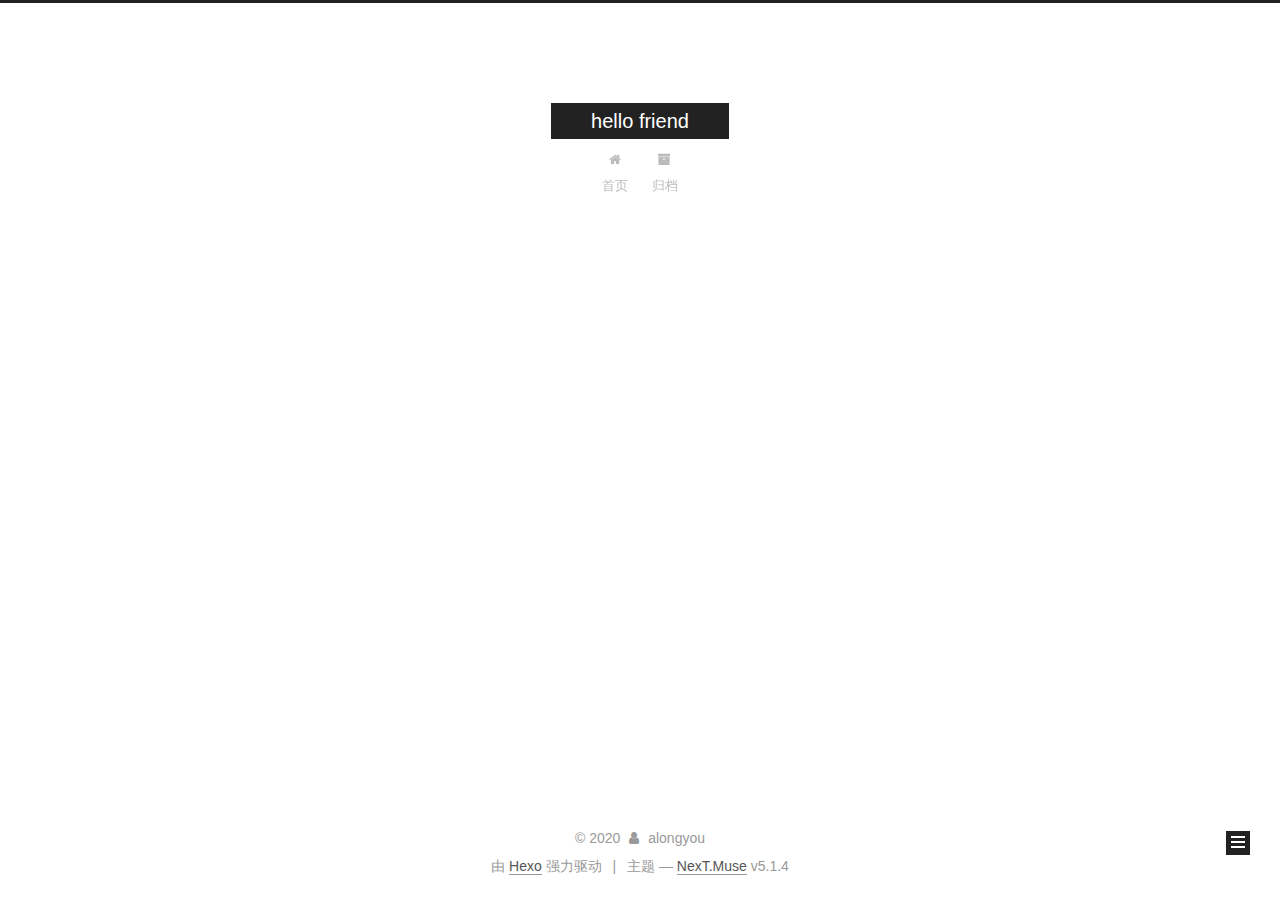
==== commit 0031eb31: "Site updated: 2020-01-11 15:13:35" ====
--- a/archives/index.html
+++ b/archives/index.html
@@ -5,7 +5,7 @@
   
 
 
-<html class="theme-next muse use-motion" lang="en">
+<html class="theme-next muse use-motion" lang="zh-Hans">
 <head>
   <meta charset="UTF-8"/>
 <meta http-equiv="X-UA-Compatible" content="IE=edge" />
@@ -80,10 +80,9 @@
 
 
 <meta property="og:type" content="website">
-<meta property="og:title" content="Hexo">
+<meta property="og:title" content="hello friend">
 <meta property="og:url" content="https://bluesoulo.github.io/archives/index.html">
-<meta property="og:site_name" content="Hexo">
-<meta property="og:locale" content="en_US">
+<meta property="og:site_name" content="hello friend">
 <meta property="article:author" content="alongyou">
 <meta name="twitter:card" content="summary">
 
@@ -101,7 +100,7 @@
     motion: {"enable":true,"async":false,"transition":{"post_block":"fadeIn","post_header":"slideDownIn","post_body":"slideDownIn","coll_header":"slideLeftIn","sidebar":"slideUpIn"}},
     duoshuo: {
       userId: '0',
-      author: 'Author'
+      author: '博主'
     },
     algolia: {
       applicationID: '',
@@ -121,7 +120,7 @@
 
 
 
-  <title>Archive | Hexo</title>
+  <title>归档 | hello friend</title>
   
 
 
@@ -133,7 +132,7 @@
 
 <meta name="generator" content="Hexo 4.2.0"></head>
 
-<body itemscope itemtype="http://schema.org/WebPage" lang="en">
+<body itemscope itemtype="http://schema.org/WebPage" lang="zh-Hans">
 
   
   
@@ -151,7 +150,7 @@
     <div class="custom-logo-site-title">
       <a href="/"  class="brand" rel="start">
         <span class="logo-line-before"><i></i></span>
-        <span class="site-title">Hexo</span>
+        <span class="site-title">hello friend</span>
         <span class="logo-line-after"><i></i></span>
       </a>
     </div>
@@ -181,7 +180,7 @@
             
               <i class="menu-item-icon fa fa-fw fa-home"></i> <br />
             
-            Home
+            首页
           </a>
         </li>
       
@@ -191,7 +190,7 @@
             
               <i class="menu-item-icon fa fa-fw fa-archive"></i> <br />
             
-            Archives
+            归档
           </a>
         </li>
       
@@ -227,7 +226,7 @@
         
           
         
-        Um..! 1 post. Keep on posting.
+        嗯..! 目前共计 1 篇日志。 继续努力。
       </span>
 
       
@@ -326,7 +325,7 @@
                 <a href="/archives/%20%7C%7C%20archive">
               
                   <span class="site-state-item-count">1</span>
-                  <span class="site-state-item-name">posts</span>
+                  <span class="site-state-item-name">日志</span>
                 </a>
               </div>
             
@@ -376,7 +375,7 @@
 </div>
 
 
-  <div class="powered-by">Powered by <a class="theme-link" target="_blank" href="https://hexo.io">Hexo</a></div>
+  <div class="powered-by">由 <a class="theme-link" target="_blank" href="https://hexo.io">Hexo</a> 强力驱动</div>
 
 
 
@@ -384,7 +383,7 @@
 
 
 
-  <div class="theme-info">Theme &mdash; <a class="theme-link" target="_blank" href="https://github.com/iissnan/hexo-theme-next">NexT.Muse</a> v5.1.4</div>
+  <div class="theme-info">主题 &mdash; <a class="theme-link" target="_blank" href="https://github.com/iissnan/hexo-theme-next">NexT.Muse</a> v5.1.4</div>
 
 
 
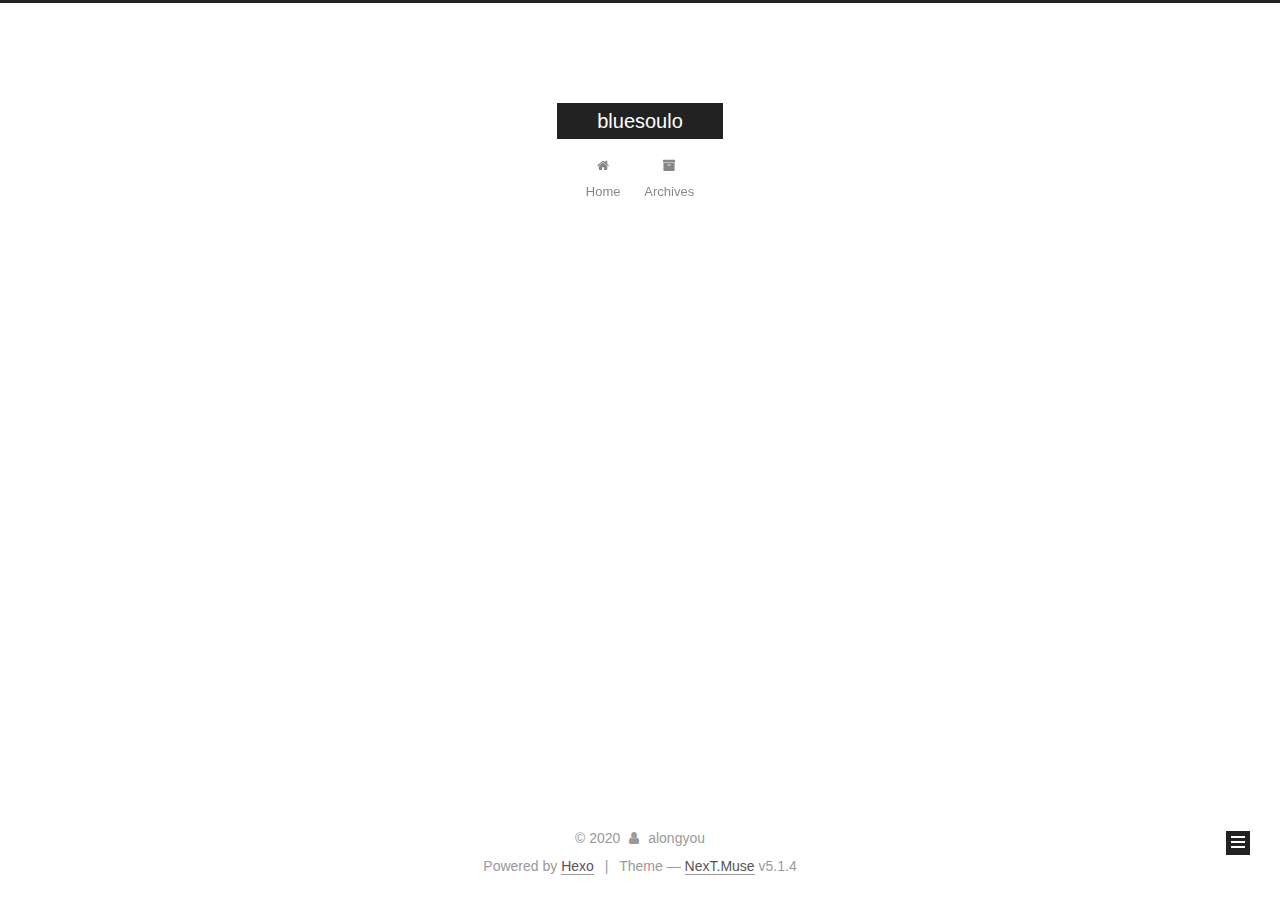
==== commit 85c45f8c: "Site updated: 2020-01-14 12:00:54" ====
--- a/archives/index.html
+++ b/archives/index.html
@@ -5,7 +5,7 @@
   
 
 
-<html class="theme-next muse use-motion" lang="zh-Hans">
+<html class="theme-next muse use-motion" lang="zh-CN">
 <head>
   <meta charset="UTF-8"/>
 <meta http-equiv="X-UA-Compatible" content="IE=edge" />
@@ -80,9 +80,10 @@
 
 
 <meta property="og:type" content="website">
-<meta property="og:title" content="hello friend">
+<meta property="og:title" content="bluesoulo">
 <meta property="og:url" content="https://bluesoulo.github.io/archives/index.html">
-<meta property="og:site_name" content="hello friend">
+<meta property="og:site_name" content="bluesoulo">
+<meta property="og:locale" content="zh_CN">
 <meta property="article:author" content="alongyou">
 <meta name="twitter:card" content="summary">
 
@@ -100,7 +101,7 @@
     motion: {"enable":true,"async":false,"transition":{"post_block":"fadeIn","post_header":"slideDownIn","post_body":"slideDownIn","coll_header":"slideLeftIn","sidebar":"slideUpIn"}},
     duoshuo: {
       userId: '0',
-      author: '博主'
+      author: 'Author'
     },
     algolia: {
       applicationID: '',
@@ -120,7 +121,7 @@
 
 
 
-  <title>归档 | hello friend</title>
+  <title>Archive | bluesoulo</title>
   
 
 
@@ -132,7 +133,7 @@
 
 <meta name="generator" content="Hexo 4.2.0"></head>
 
-<body itemscope itemtype="http://schema.org/WebPage" lang="zh-Hans">
+<body itemscope itemtype="http://schema.org/WebPage" lang="zh-CN">
 
   
   
@@ -150,7 +151,7 @@
     <div class="custom-logo-site-title">
       <a href="/"  class="brand" rel="start">
         <span class="logo-line-before"><i></i></span>
-        <span class="site-title">hello friend</span>
+        <span class="site-title">bluesoulo</span>
         <span class="logo-line-after"><i></i></span>
       </a>
     </div>
@@ -180,7 +181,7 @@
             
               <i class="menu-item-icon fa fa-fw fa-home"></i> <br />
             
-            首页
+            Home
           </a>
         </li>
       
@@ -190,7 +191,7 @@
             
               <i class="menu-item-icon fa fa-fw fa-archive"></i> <br />
             
-            归档
+            Archives
           </a>
         </li>
       
@@ -226,7 +227,7 @@
         
           
         
-        嗯..! 目前共计 1 篇日志。 继续努力。
+        Um..! 2 posts in total. Keep on posting.
       </span>
 
       
@@ -240,6 +241,43 @@
           <div class="collection-title">
             <h1 class="archive-year" id="archive-year-2020">2020</h1>
           </div>
+        
+        
+
+        
+
+  <article class="post post-type-normal" itemscope itemtype="http://schema.org/Article">
+    <header class="post-header">
+
+      <h2 class="post-title">
+        
+            <a class="post-title-link" href="/2020/01/14/my2019/" itemprop="url">
+              
+                <span itemprop="name">my2019</span>
+              
+            </a>
+        
+      </h2>
+
+      <div class="post-meta">
+        <time class="post-time" itemprop="dateCreated"
+              datetime="2020-01-14T11:40:02+08:00"
+              content="2020-01-14" >
+          01-14
+        </time>
+      </div>
+
+    </header>
+  </article>
+
+
+
+      
+
+        
+        
+        
+
         
         
 
@@ -324,8 +362,8 @@
               
                 <a href="/archives/%20%7C%7C%20archive">
               
-                  <span class="site-state-item-count">1</span>
-                  <span class="site-state-item-name">日志</span>
+                  <span class="site-state-item-count">2</span>
+                  <span class="site-state-item-name">posts</span>
                 </a>
               </div>
             
@@ -375,7 +413,7 @@
 </div>
 
 
-  <div class="powered-by">由 <a class="theme-link" target="_blank" href="https://hexo.io">Hexo</a> 强力驱动</div>
+  <div class="powered-by">Powered by <a class="theme-link" target="_blank" href="https://hexo.io">Hexo</a></div>
 
 
 
@@ -383,7 +421,7 @@
 
 
 
-  <div class="theme-info">主题 &mdash; <a class="theme-link" target="_blank" href="https://github.com/iissnan/hexo-theme-next">NexT.Muse</a> v5.1.4</div>
+  <div class="theme-info">Theme &mdash; <a class="theme-link" target="_blank" href="https://github.com/iissnan/hexo-theme-next">NexT.Muse</a> v5.1.4</div>
 
 
 
